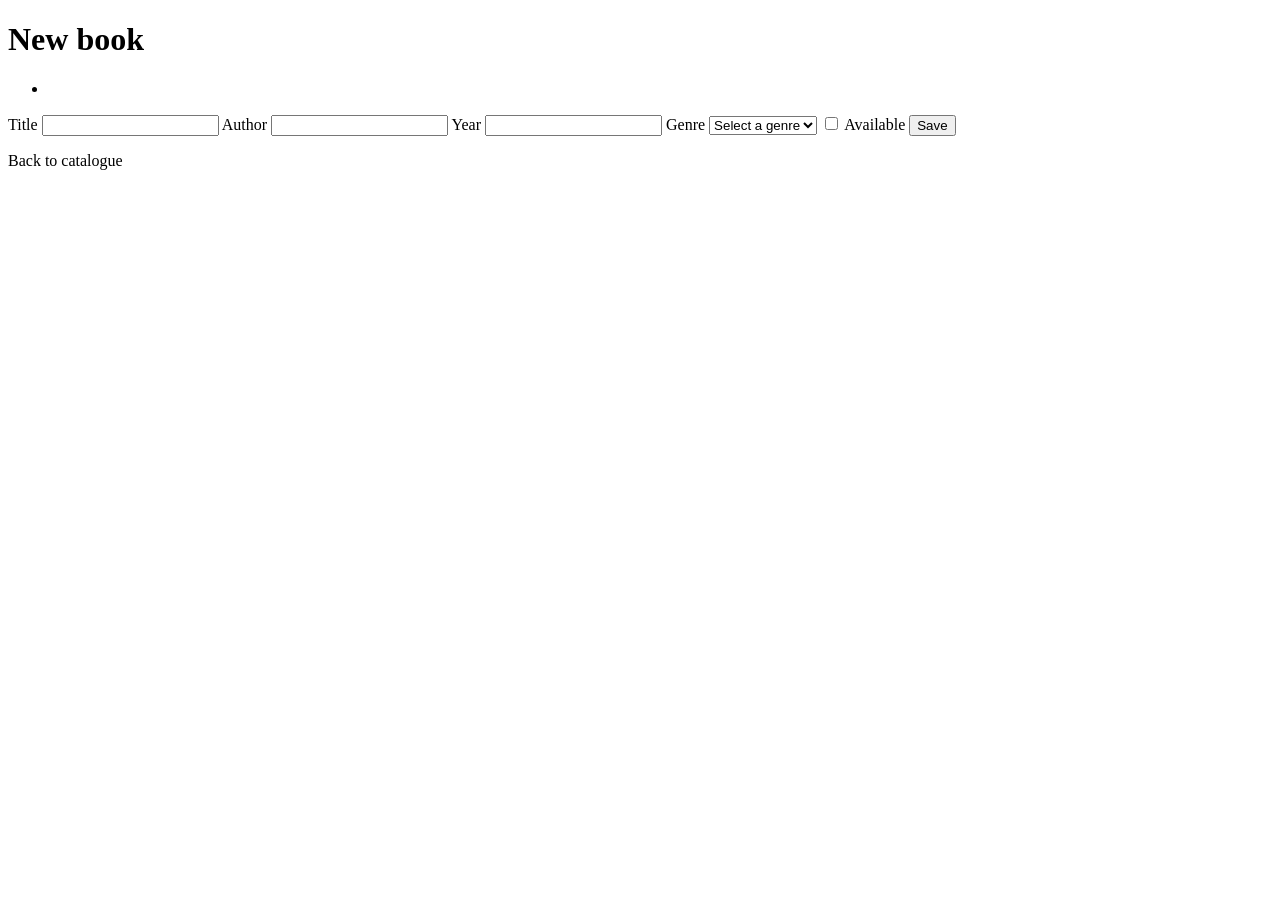
==== src/main/resources/templates/books/form.html @ c908cbd3 "lab06: add book validation and localization" ====
<!DOCTYPE html>
<html xmlns:th="http://www.thymeleaf.org">
<head>
    <meta charset="UTF-8">
    <title th:text="#{book.new}">New book</title>
    <link rel="stylesheet" th:href="@{/css/app.css}">
</head>
<body>
<h1 th:text="#{book.new}">New book</h1>

<form class="book-form"
      th:action="@{/books}"
      th:object="${form}"
      method="post">

    <div class="alert" th:if="${#fields.hasAnyErrors()}">
        <ul>
            <li th:each="e : ${#fields.allErrors()}" th:text="${e}"></li>
        </ul>
    </div>

    <label for="title" th:text="#{book.title}">Title</label>
    <input id="title" type="text" th:field="*{title}"
           th:errorclass="is-invalid">
    <span class="error" th:errors="*{title}"></span>

    <label for="author" th:text="#{book.author}">Author</label>
    <input id="author" type="text" th:field="*{author}"
           th:errorclass="is-invalid">
    <span class="error" th:errors="*{author}"></span>

    <label for="year" th:text="#{book.year}">Year</label>
    <input id="year" type="number" th:field="*{year}"
           th:errorclass="is-invalid">
    <span class="error" th:errors="*{year}"></span>

    <label for="genre" th:text="#{book.genre}">Genre</label>
    <select id="genre" th:field="*{genre}" th:errorclass="is-invalid">
        <option value="" th:text="#{form.chooseGenre}">Select a genre</option>
        <option th:each="g : ${genres}"
                th:value="${g}"
                th:text="${g}"></option>
    </select>
    <span class="error" th:errors="*{genre}"></span>

    <label>
        <input type="checkbox" th:field="*{available}">
        <span th:text="#{form.available}">Available</span>
    </label>

    <button type="submit" th:text="#{form.submit}">Save</button>
</form>

<p>
    <a th:href="@{/books}" th:text="#{form.back}">Back to catalogue</a>
</p>
</body>
</html>
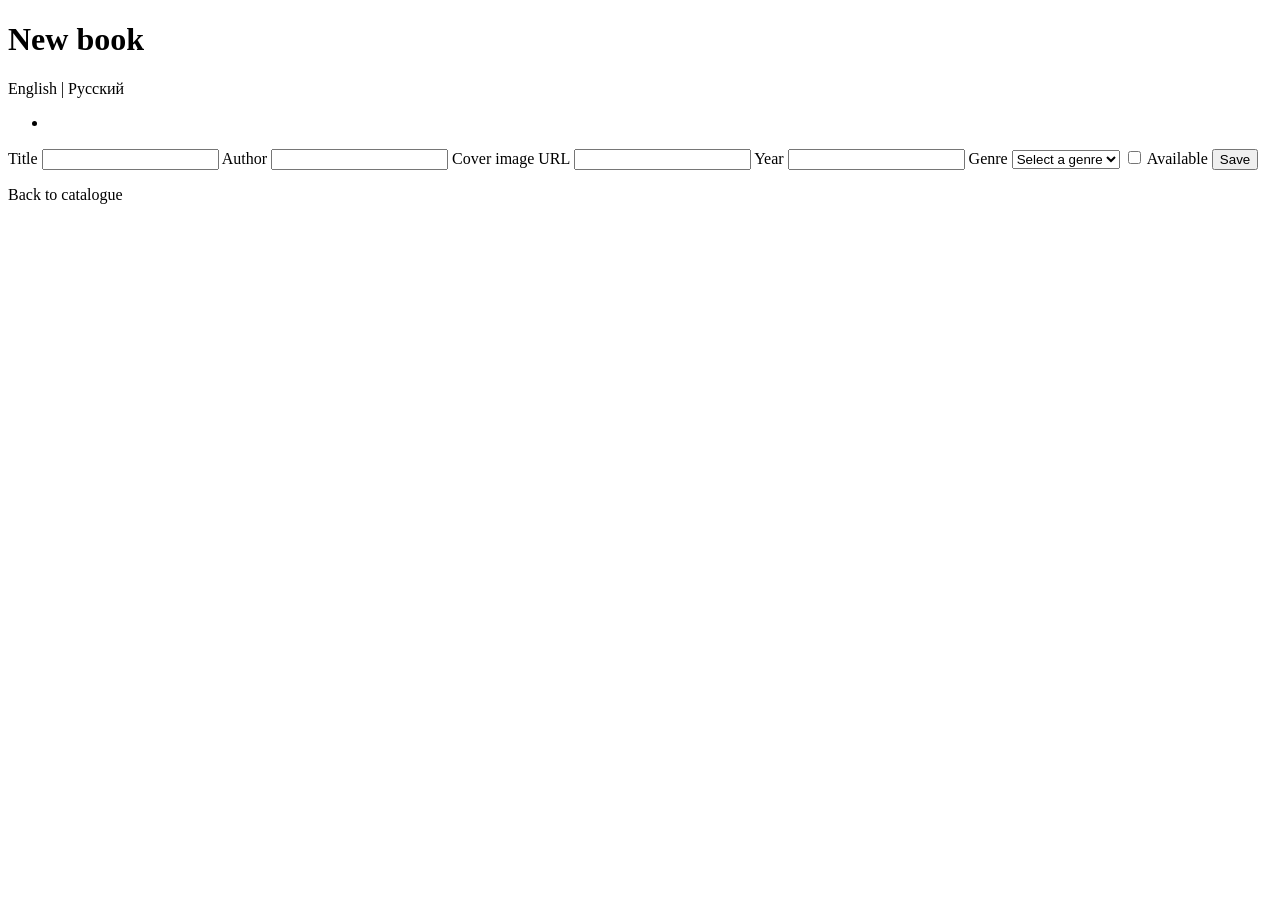
==== commit 682282aa: "lab06: form binding, validation, i18n, controller advice" ====
--- a/src/main/resources/templates/books/form.html
+++ b/src/main/resources/templates/books/form.html
@@ -7,6 +7,11 @@
 </head>
 <body>
 <h1 th:text="#{book.new}">New book</h1>
+
+<p>
+    <a th:href="@{/books/new(lang='en')}">English</a> |
+    <a th:href="@{/books/new(lang='ru')}">Русский</a>
+</p>
 
 <form class="book-form"
       th:action="@{/books}"
@@ -28,6 +33,11 @@
     <input id="author" type="text" th:field="*{author}"
            th:errorclass="is-invalid">
     <span class="error" th:errors="*{author}"></span>
+
+    <label for="coverUrl" th:text="#{book.cover.url}">Cover image URL</label>
+    <input id="coverUrl" type="text" th:field="*{coverUrl}"
+           th:errorclass="is-invalid">
+    <span class="error" th:errors="*{coverUrl}"></span>
 
     <label for="year" th:text="#{book.year}">Year</label>
     <input id="year" type="number" th:field="*{year}"
